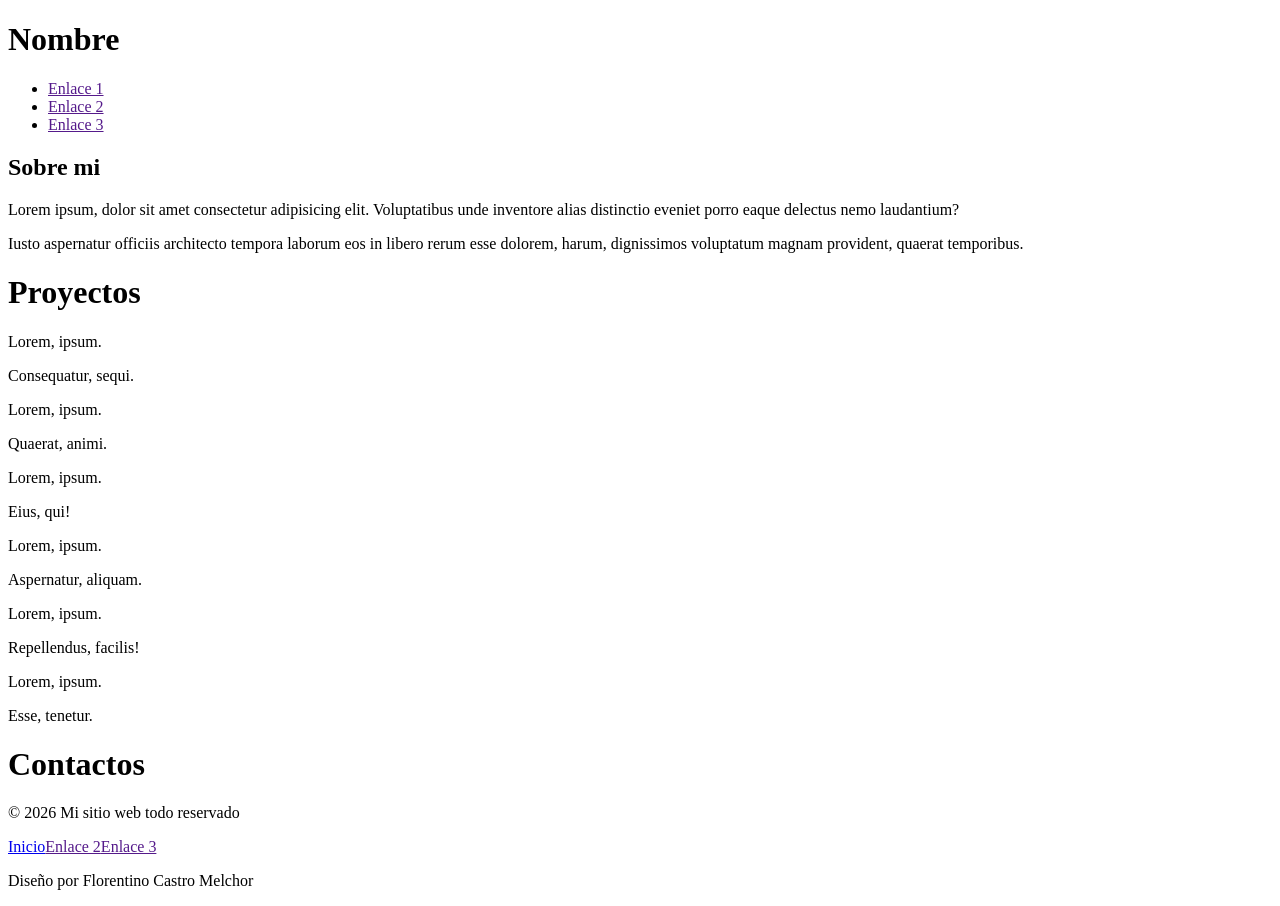
==== index.html @ e6394ff3 "Primer proyecto HTML" ====
<!DOCTYPE html>
<html lang="en">
<head>
    <meta charset="UTF-8">
    <meta name="viewport" content="width=device-width, initial-scale=1.0">
    <title>Document</title>
</head>
<body>
    <h1>Nombre</h1>
        <nav>
            <ul>
                <li><a href="">Enlace 1</a></li>
                <li><a href="">Enlace 2</a></li>
                <li><a href="">Enlace 3</a></li>
            </ul>
        </nav>
    <section id="sobremi">
        <h1>Sobre mi</h1>
        <p>Lorem ipsum, dolor sit amet consectetur adipisicing elit. Voluptatibus unde inventore alias distinctio eveniet porro eaque delectus nemo laudantium?</p>
        <p>Iusto aspernatur officiis architecto tempora laborum eos in libero rerum esse dolorem, harum, dignissimos voluptatum magnam provident, quaerat temporibus.</p>
    </section>
    <h1>Proyectos</h1>
        <section>
            <article>
                <p>Lorem, ipsum.</p>
                <p>Consequatur, sequi.</p>
            </article>
            <article>
                <p>Lorem, ipsum.</p>
                <p>Quaerat, animi.</p>
            </article>
            <article>
                <p>Lorem, ipsum.</p>
                <p>Eius, qui!</p>
            </article>
        </section>
        <section>
            <article>
                <p>Lorem, ipsum.</p>
                <p>Aspernatur, aliquam.</p>
            </article>
            <article>
                <p>Lorem, ipsum.</p>
                <p>Repellendus, facilis!</p>
            </article>
            <article>
                <p>Lorem, ipsum.</p>
                <p>Esse, tenetur.</p>
            </article>
        </section>
    <h1>Contactos</h1>
    <footer>
        <p>&copy; 2026 Mi sitio web todo reservado</p>
        <nav><a href="index.html">Inicio</a><a href="">Enlace 2</a><a href="">Enlace 3</a></nav>
    </footer>
    <p>Diseño por Florentino Castro Melchor</p>

   
</body>
</html>
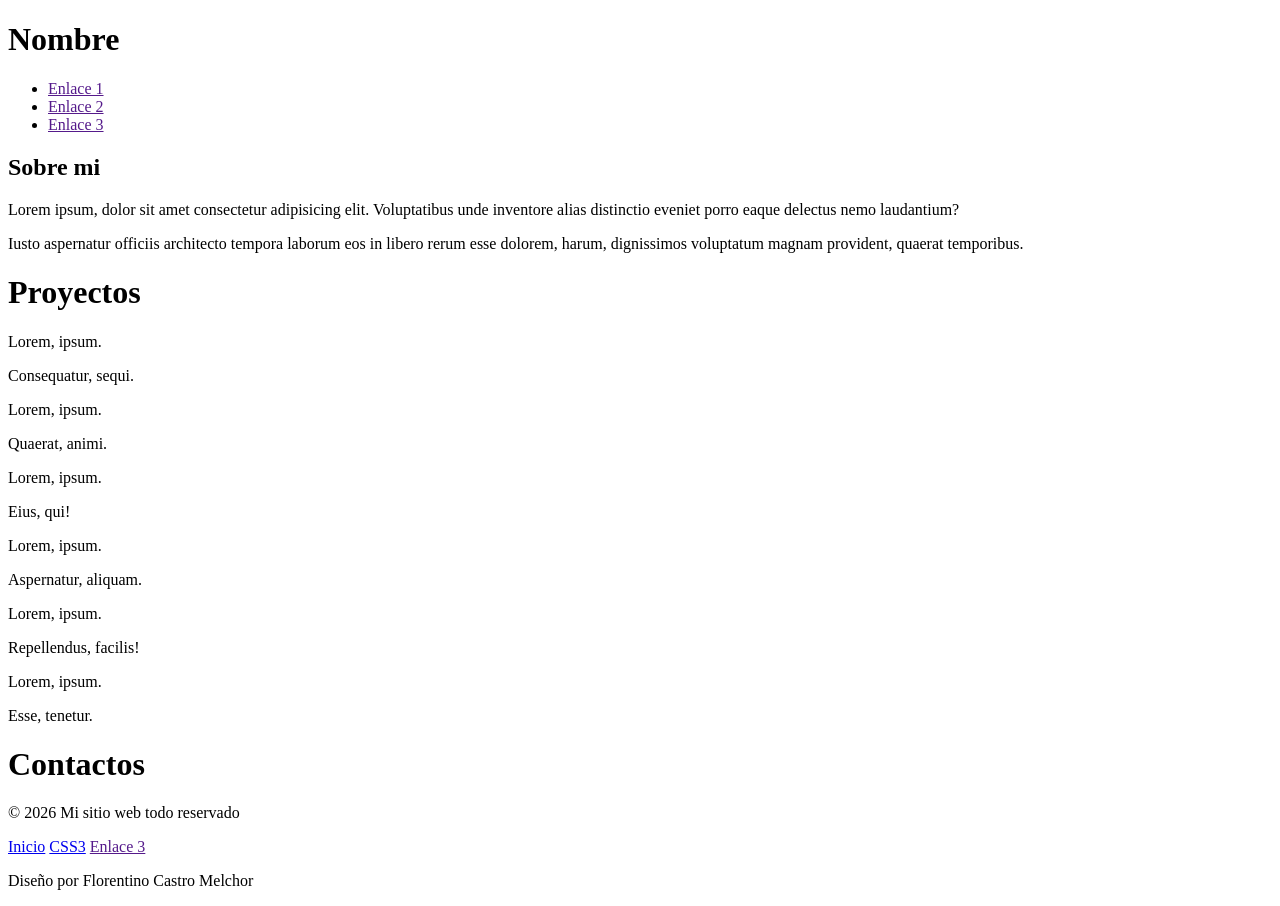
==== commit 9900b8df: "actualizacion de mi proyecto" ====
--- a/index.html
+++ b/index.html
@@ -51,7 +51,10 @@
     <h1>Contactos</h1>
     <footer>
         <p>&copy; 2026 Mi sitio web todo reservado</p>
-        <nav><a href="index.html">Inicio</a><a href="">Enlace 2</a><a href="">Enlace 3</a></nav>
+        <nav><a href="index.html">Inicio</a>
+            <a href="../practica_css3/index.html">CSS3</a>
+            <a href="">Enlace 3</a>
+        </nav>
     </footer>
     <p>Diseño por Florentino Castro Melchor</p>
 
